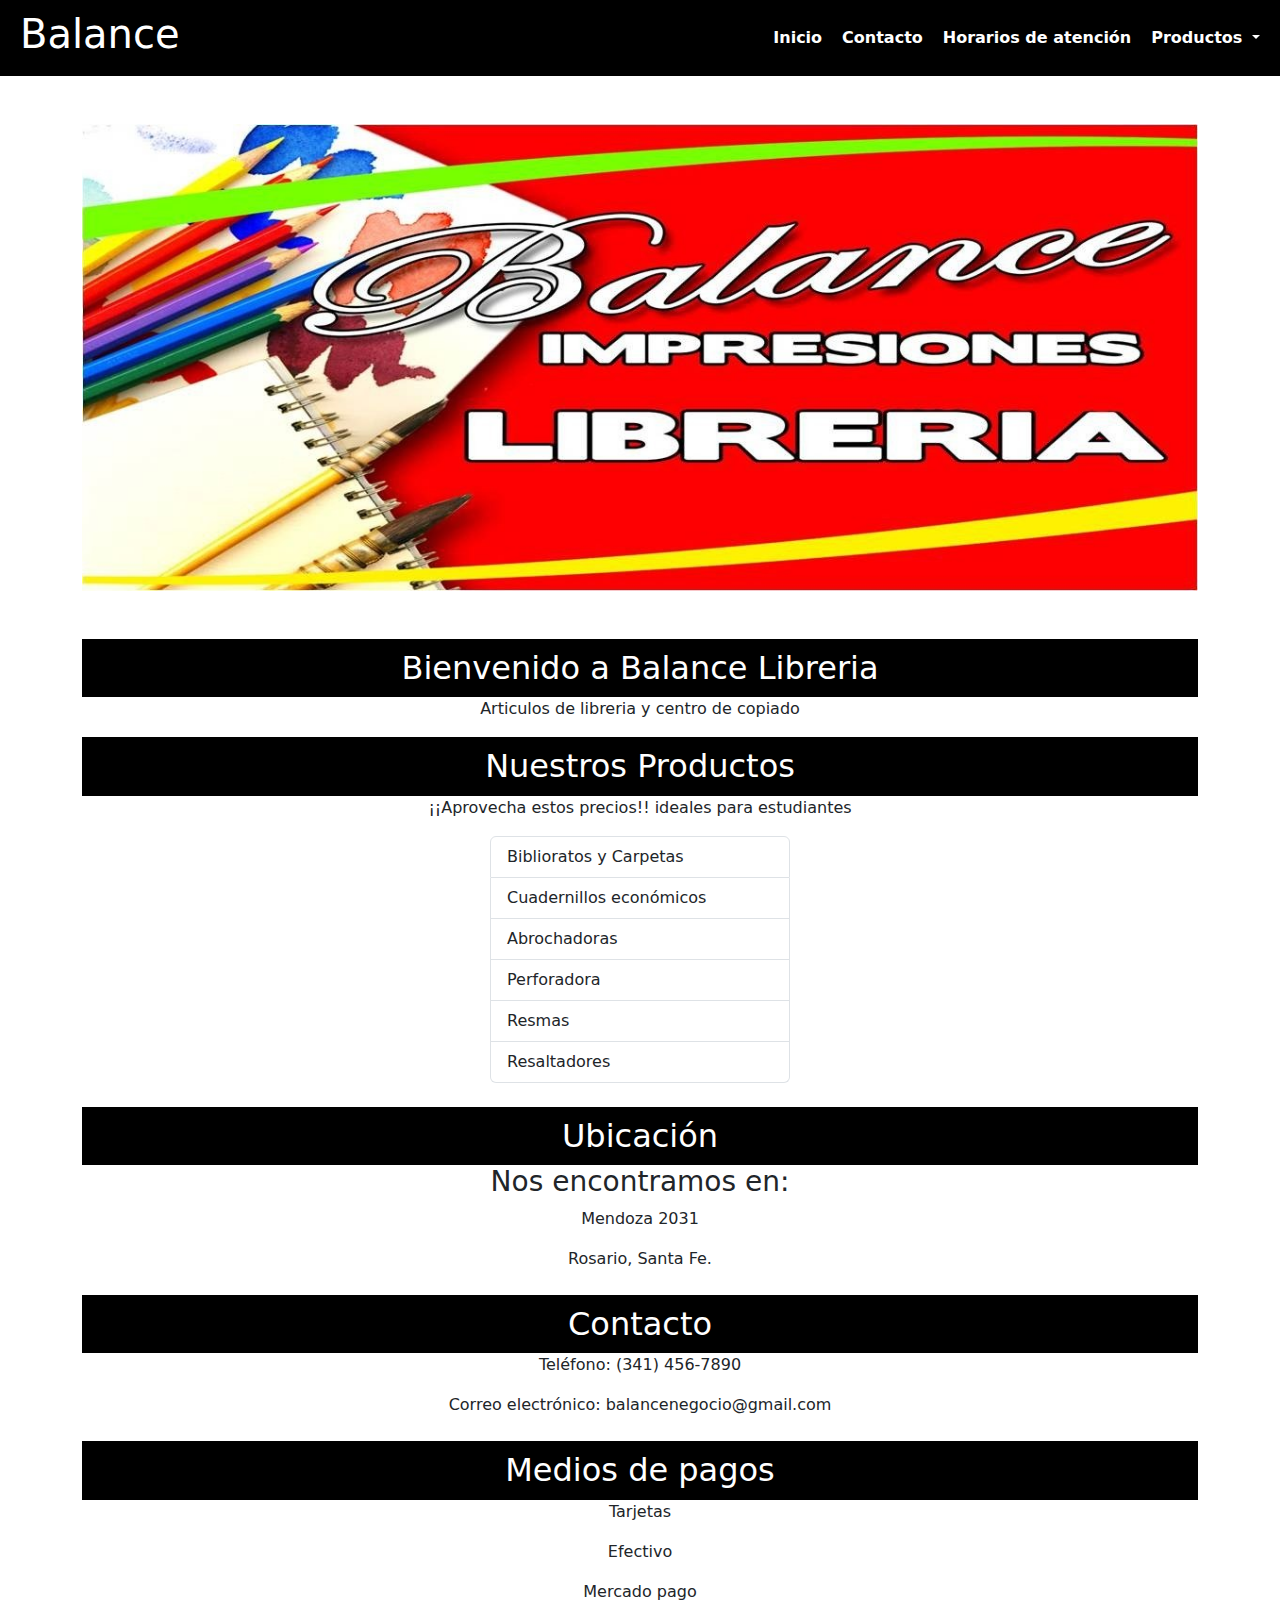
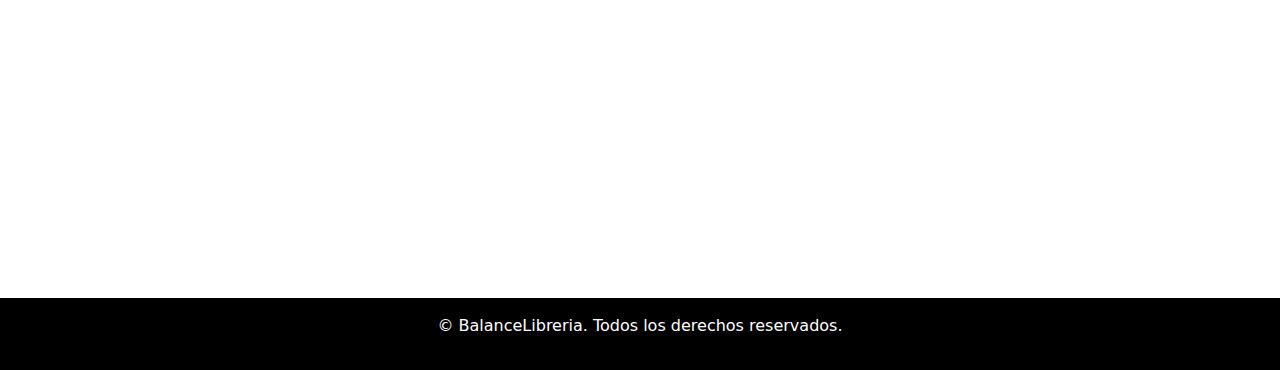
==== views/index.html @ 25ef6951 "firts commit" ====
<!DOCTYPE html>
<html lang="es">
<head>
    <meta charset="UTF-8">
    <meta name="viewport" content="width=device-width, initial-scale=1.0">
    <title>Balance librería</title>
    <link rel="stylesheet" href="../css/style.css">
    <link rel="stylesheet" href="../css/bootstrap.min.css">
    <link rel="stylesheet" href="https://cdn.jsdelivr.net/npm/bootstrap@5.3.0/dist/css/bootstrap.min.css">
</head>
<body>
    <header class="container-header">
        <h1>Balance</h1>
        <nav>
            <ul>
                <li><a href="./index.html">Inicio</a></li>
                <li><a href="./contacto.html">Contacto</a></li>
                <li><a href="./Horarios-de-atencion.html">Horarios de atención</a></li>
                <li class="dropdown">
                    <a href="#" class="dropdown-toggle" id="productosDropdown" role="button" data-bs-toggle="dropdown" aria-haspopup="true" aria-expanded="false">
                        Productos
                    </a>
                    <div class="dropdown-menu" aria-labelledby="productosDropdown">
                        <a class="dropdown-item" href="./ofertas.html">Ofertas</a>
                        <a class="dropdown-item" href="./biblioratosycarpetas.html">Biblioratos y Carpetas</a>
                        <a class="dropdown-item" href="./cuadrenillos.html">Cuadernillos</a>
                        <a class="dropdown-item" href="./abrochadoras.html">Abrochadoras</a>
                        <a class="dropdown-item" href="./perforadora.html">Perforadora</a>
                        <a class="dropdown-item" href="./resmas.html">Resmas</a>
                        <a class="dropdown-item" href="./resaltadores.html">Resaltadores</a>
                    </div>
                </li>
            </ul>
        </nav>
    </header>
    <main>
        <section class="container mt-5">
            <div class="imagen text-center">
                <img src="../img/BalanceLibreria.jpeg" alt="imglibreria" class="img-fluid">
            </div>
            <div class="py-5">
                <h2 class="text-center">Bienvenido a Balance Libreria</h2>
                <p class="text-center">Articulos de libreria y centro de copiado</p>
                <h2 class="text-center">Nuestros Productos</h2>
                <p class="text-center">¡¡Aprovecha estos precios!! ideales para estudiantes</p>
                <ul class="list-group mx-auto" style="max-width: 300px;">
                    <li class="list-group-item">Biblioratos y Carpetas</li>
                    <li class="list-group-item">Cuadernillos económicos</li>
                    <li class="list-group-item">Abrochadoras</li>
                    <li class="list-group-item">Perforadora</li>
                    <li class="list-group-item">Resmas</li>
                    <li class="list-group-item">Resaltadores</li>
                </ul>
                <h2 class="text-center mt-4">Ubicación</h2>
                <h3 class="text-center">Nos encontramos en:</h3>
                <p class="text-center">Mendoza 2031</p>
                <p class="text-center">Rosario, Santa Fe.</p>
                <h2 class="text-center mt-4">Contacto</h2>
                <p class="text-center">Teléfono: (341) 456-7890</p>
                <p class="text-center">Correo electrónico: balancenegocio@gmail.com</p>
                <h2 class="text-center mt-4">Medios de pagos</h2>
                <p class="text-center">Tarjetas</p>
                <p class="text-center">Efectivo</p>
                <p class="text-center">Mercado pago</p>
            </div>
        </section>
    </main>
    <footer class="container-footer text-center py-3">
        <p>&copy; BalanceLibreria. Todos los derechos reservados.</p>
    </footer>
    <script src="https://cdn.jsdelivr.net/npm/bootstrap@5.3.0/dist/js/bootstrap.bundle.min.js"></script>
</body>
</html>
---- css/style.css ----
/* Estilo para las etiquetas h1 */
.h1{
  font-weight: bold;
}
/* Alinear el contenido del encabezado hacia la derecha */
.container-header {
  display: flex;
  justify-content: space-between;
  align-items: center;
  padding: 10px 20px;
  background-color: black;
  color: white;
}
/* Estilos para el enlace del nav */
.container-header nav ul {
  list-style: none;
  display: flex;
  margin: 0;
  padding: 0;
}
.container-header nav ul li {
  margin-left: 20px;
}
.container-header nav ul li a {
  text-decoration: none;
  color: white;
  font-weight: bold;
  transition: color 0.3s ease;
}
.dropdown:hover .dropdown-menu {
  background-color: black;
}
.container-header nav ul li a:hover {
  color: #ffc107;
}
section h2 {
  background-color: black;
  padding: 10px;
  margin: 0;
  flex-basis: calc(33.33% - 10px);
  box-sizing: border-box;
  text-align: center;
  color: white;
}
footer{
  display: flex;
  flex-shrink: 0;
  flex-direction: column;
  align-items: center;
  justify-content: center;
  background-color: black;
  color: white;
  padding: 10px 0;
  margin-top: 7%;
}
@media (max-width: 320px) {
  .container-header nav ul {
    flex-direction: column;
  }
  .container-header nav ul li {
    margin-left: 0;
    margin-bottom: 10px;
  }
  .container-header {
    padding: 5px 10px;
  }
}
@media (min-width: 321px) and (max-width: 768px) {
  .container-header nav ul {
    flex-direction: column;
  }
  .container-header nav ul li {
    margin-left: 0;
    margin-bottom: 10px;
  }
  .container-header {
    padding: 10px 20px;
  }
  section h2 {
    flex-basis: 100%;
    margin-top: 20px;
  }
  footer {
    margin-top: 5%;
  }
}
/*//////////HORARIOS///////////////*/
/* Estilos para la sección de horarios */
section.horarios {
  display: flex;
  flex-direction: column;
  align-items: center;
  text-align: center;
  padding: 20px;
}
table {
  border-collapse: collapse;
  width: 80%;
  max-width: 600px;
  margin-top: 20px;
}
th, td {
  border: 1px solid #ccc;
  padding: 10px;
}
th {
  background-color: black;
  font-weight: bold;
  color: white;
}
tr:nth-child(even) {
  background-color: white;
}
.diadomingo{
  font-weight: bold;
  color: red;
  font-size: 18px;
}
footer{
  margin-top: 18%;
}
/*//////////PRODUCTOS///////////////*/
/* Estilos para la sección de productos */
.producto {
  border: 1px solid #ddd;
  padding: 10px;
  margin: 10px;
  margin-top: 10px;
  text-align: center;
  width: 20%;
}
/* Estilos para el precio */
.precio {
  font-size: 1.2rem;
  color: #e57373;
  margin-bottom: 5px;
}
/* Estilos para el botón de compra */
.btn-comprar {
  background-color: green;
  color: white;
  border: none;
  cursor: pointer;
  transition: background-color 0.3s;
  border-radius: 7px;
}
.btn-comprar:hover {
  background-color: lightgreen;
}
section.productos {
  text-align: center;
  padding: 20px;
}
.imagen-container {
  display: flex;
  flex-wrap: wrap;
  justify-content: space-between;
}
.imagen-container img {
  max-width: 100%;
  max-height: 550px;
  width: calc(33.33% - 10px);
  border-radius: 5px;
}
@media (max-width: 320px) {
  .producto {
    width: 100%;
  }
  .imagen-container img {
    width: 100%;
    margin-bottom: 10px;
  }
}
@media (min-width: 321px) and (max-width: 768px) {
  .producto {
    width: 40%;
  }
  .imagen-container img {
    width: 48%;
    margin-bottom: 10px;
  }
}
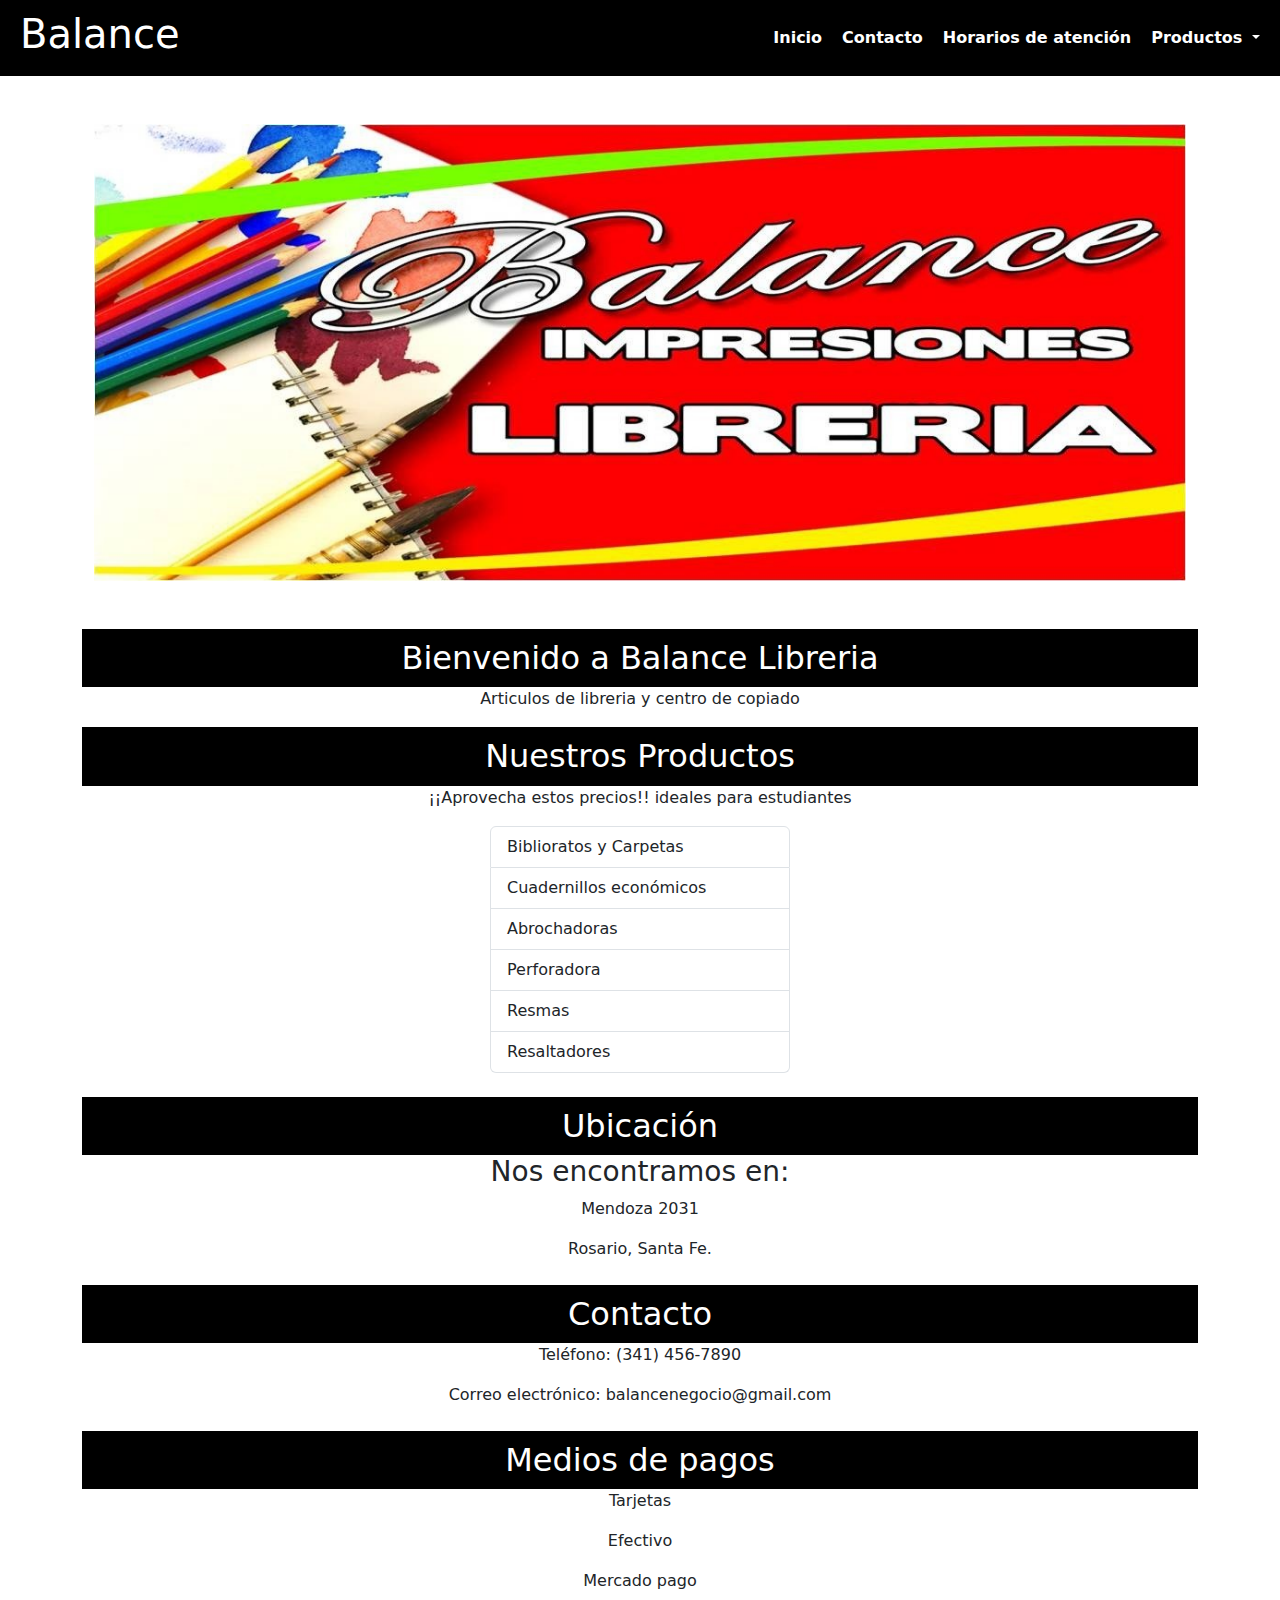
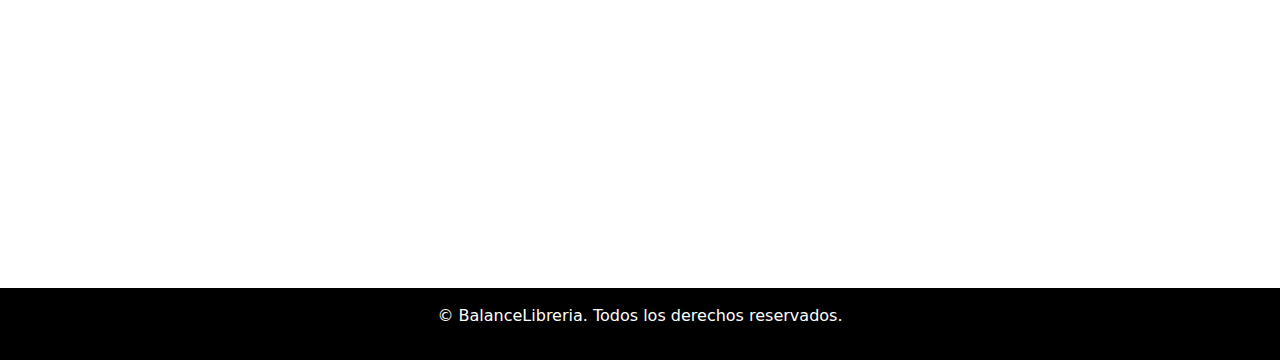
==== commit 4fd4be7e: "tpfinal" ====
--- a/views/index.html
+++ b/views/index.html
@@ -4,9 +4,16 @@
     <meta charset="UTF-8">
     <meta name="viewport" content="width=device-width, initial-scale=1.0">
     <title>Balance librería</title>
+    <script src="https://ajax.googleapis.com/ajax/libs/jquery/3.5.1/jquery.min.js"></script>
+    <script src="https://cdnjs.cloudflare.com/ajax/libs/popper.js/1.16.0/umd/popper.min.js"></script>
+    <script src="https://maxcdn.bootstrapcdn.com/bootstrap/4.5.2/js/bootstrap.min.js"></script>
+    <link rel="stylesheet" href="../css/bootstrap.min.css">
     <link rel="stylesheet" href="../css/style.css">
-    <link rel="stylesheet" href="../css/bootstrap.min.css">
+    <link rel="stylesheet" href="../css/productos.css">
+    <link rel="stylesheet" href="../css/horarios.css">
     <link rel="stylesheet" href="https://cdn.jsdelivr.net/npm/bootstrap@5.3.0/dist/css/bootstrap.min.css">
+    <script src="../js/saludo.js"></script>
+    <script src="../js/carousel.js"></script>
 </head>
 <body>
     <header class="container-header">
@@ -36,7 +43,18 @@
     <main>
         <section class="container mt-5">
             <div class="imagen text-center">
-                <img src="../img/BalanceLibreria.jpeg" alt="imglibreria" class="img-fluid">
+                <section class="container mt-5">
+                    <div id="myCarousel" class="carousel slide" data-ride="carousel">
+                        <div class="carousel-inner">
+                            <div class="carousel-item active">
+                                <img src="../img/BalanceLibreria.jpeg" alt="Imagen 1" class="d-block w-100">
+                            </div>
+                            <div class="carousel-item">
+                                <img src="../img/Lapiceras.webp" alt="Imagen 2" class="d-block w-100">
+                            </div>
+                        </div>
+                    </div>
+                </section>
             </div>
             <div class="py-5">
                 <h2 class="text-center">Bienvenido a Balance Libreria</h2>
--- a/css/style.css
+++ b/css/style.css
@@ -84,99 +84,3 @@
     margin-top: 5%;
   }
 }
-/*//////////HORARIOS///////////////*/
-/* Estilos para la sección de horarios */
-section.horarios {
-  display: flex;
-  flex-direction: column;
-  align-items: center;
-  text-align: center;
-  padding: 20px;
-}
-table {
-  border-collapse: collapse;
-  width: 80%;
-  max-width: 600px;
-  margin-top: 20px;
-}
-th, td {
-  border: 1px solid #ccc;
-  padding: 10px;
-}
-th {
-  background-color: black;
-  font-weight: bold;
-  color: white;
-}
-tr:nth-child(even) {
-  background-color: white;
-}
-.diadomingo{
-  font-weight: bold;
-  color: red;
-  font-size: 18px;
-}
-footer{
-  margin-top: 18%;
-}
-/*//////////PRODUCTOS///////////////*/
-/* Estilos para la sección de productos */
-.producto {
-  border: 1px solid #ddd;
-  padding: 10px;
-  margin: 10px;
-  margin-top: 10px;
-  text-align: center;
-  width: 20%;
-}
-/* Estilos para el precio */
-.precio {
-  font-size: 1.2rem;
-  color: #e57373;
-  margin-bottom: 5px;
-}
-/* Estilos para el botón de compra */
-.btn-comprar {
-  background-color: green;
-  color: white;
-  border: none;
-  cursor: pointer;
-  transition: background-color 0.3s;
-  border-radius: 7px;
-}
-.btn-comprar:hover {
-  background-color: lightgreen;
-}
-section.productos {
-  text-align: center;
-  padding: 20px;
-}
-.imagen-container {
-  display: flex;
-  flex-wrap: wrap;
-  justify-content: space-between;
-}
-.imagen-container img {
-  max-width: 100%;
-  max-height: 550px;
-  width: calc(33.33% - 10px);
-  border-radius: 5px;
-}
-@media (max-width: 320px) {
-  .producto {
-    width: 100%;
-  }
-  .imagen-container img {
-    width: 100%;
-    margin-bottom: 10px;
-  }
-}
-@media (min-width: 321px) and (max-width: 768px) {
-  .producto {
-    width: 40%;
-  }
-  .imagen-container img {
-    width: 48%;
-    margin-bottom: 10px;
-  }
-}--- a/css/productos.css
+++ b/css/productos.css
@@ -0,0 +1,60 @@
+/* Estilos para la sección de productos */
+.producto {
+    border: 1px solid #ddd;
+    padding: 10px;
+    margin: 10px;
+    margin-top: 10px;
+    text-align: center;
+    width: 20%;
+  }
+  /* Estilos para el precio */
+  .precio {
+    font-size: 1.2rem;
+    color: #e57373;
+    margin-bottom: 5px;
+  }
+  /* Estilos para el botón de compra */
+  .btn-comprar {
+    background-color: green;
+    color: white;
+    border: none;
+    cursor: pointer;
+    transition: background-color 0.3s;
+    border-radius: 7px;
+  }
+  .btn-comprar:hover {
+    background-color: lightgreen;
+  }
+  section.productos {
+    text-align: center;
+    padding: 20px;
+  }
+  .imagen-container {
+    display: flex;
+    flex-wrap: wrap;
+    justify-content: space-between;
+  }
+  .imagen-container img {
+    max-width: 100%;
+    max-height: 550px;
+    width: calc(33.33% - 10px);
+    border-radius: 5px;
+  }
+  @media (max-width: 320px) {
+    .producto {
+      width: 100%;
+    }
+    .imagen-container img {
+      width: 100%;
+      margin-bottom: 10px;
+    }
+  }
+  @media (min-width: 321px) and (max-width: 768px) {
+    .producto {
+      width: 40%;
+    }
+    .imagen-container img {
+      width: 48%;
+      margin-bottom: 10px;
+    }
+  }--- a/css/horarios.css
+++ b/css/horarios.css
@@ -0,0 +1,35 @@
+/* Estilos para la sección de horarios */
+section.horarios {
+    display: flex;
+    flex-direction: column;
+    align-items: center;
+    text-align: center;
+    padding: 20px;
+  }
+  table {
+    border-collapse: collapse;
+    width: 80%;
+    max-width: 600px;
+    margin-top: 20px;
+  }
+  th, td {
+    border: 1px solid #ccc;
+    padding: 10px;
+  }
+  th {
+    background-color: black;
+    font-weight: bold;
+    color: white;
+  }
+  tr:nth-child(even) {
+    background-color: white;
+  }
+  .diadomingo{
+    font-weight: bold;
+    color: red;
+    font-size: 18px;
+  }
+  footer{
+    margin-top: 18%;
+  }
+  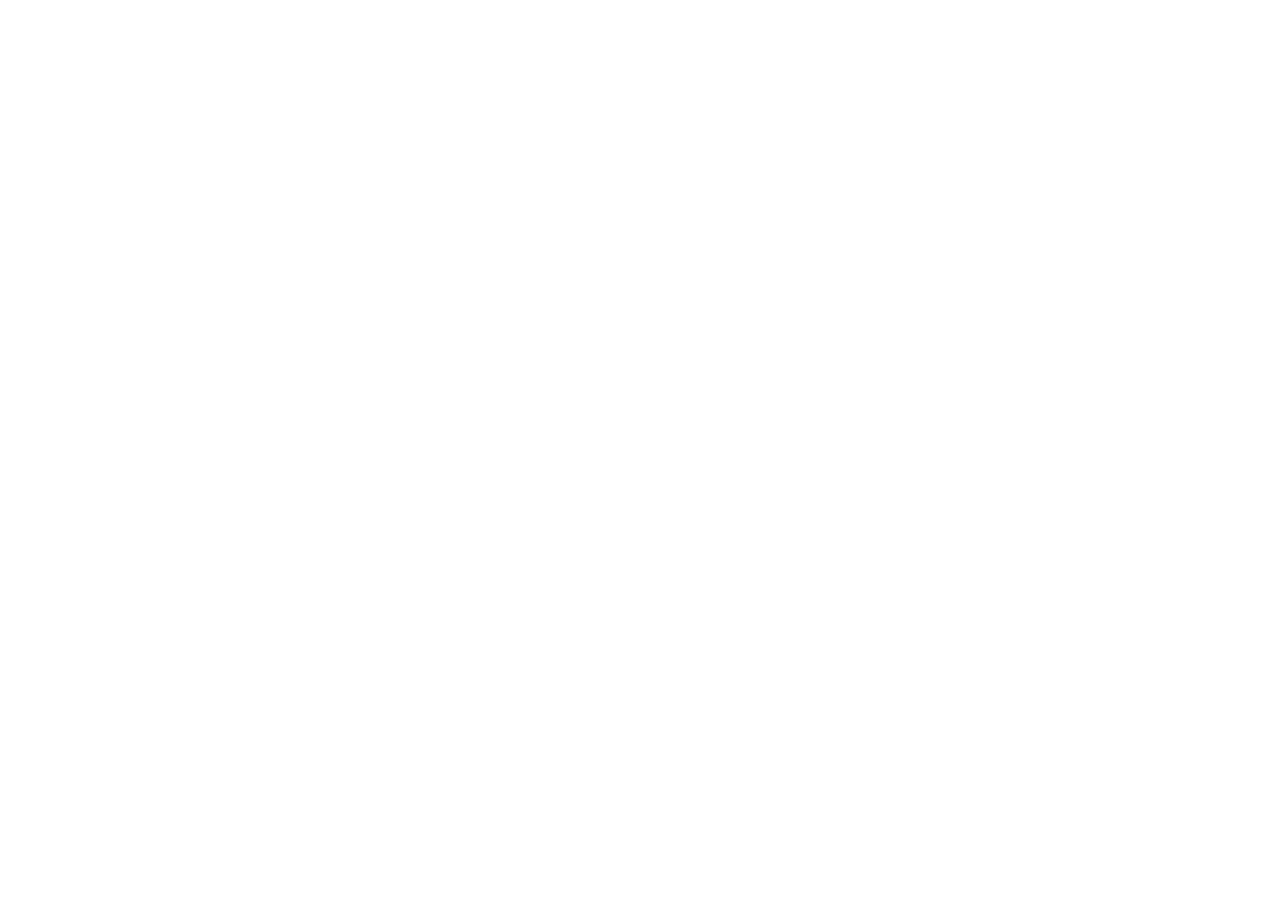
==== commit c1f7b524: "first commit" ====
--- a/views/index.html
+++ b/views/index.html
@@ -12,12 +12,12 @@
     <link rel="stylesheet" href="../css/productos.css">
     <link rel="stylesheet" href="../css/horarios.css">
     <link rel="stylesheet" href="https://cdn.jsdelivr.net/npm/bootstrap@5.3.0/dist/css/bootstrap.min.css">
-    <script src="../js/saludo.js"></script>
+    <script src="../js/mayor.js"></script>
     <script src="../js/carousel.js"></script>
 </head>
 <body>
     <header class="container-header">
-        <h1>Balance</h1>
+        <h1><a class="dropdown-item" href="./index.html">Balance</a></h1>
         <nav>
             <ul>
                 <li><a href="./index.html">Inicio</a></li>
